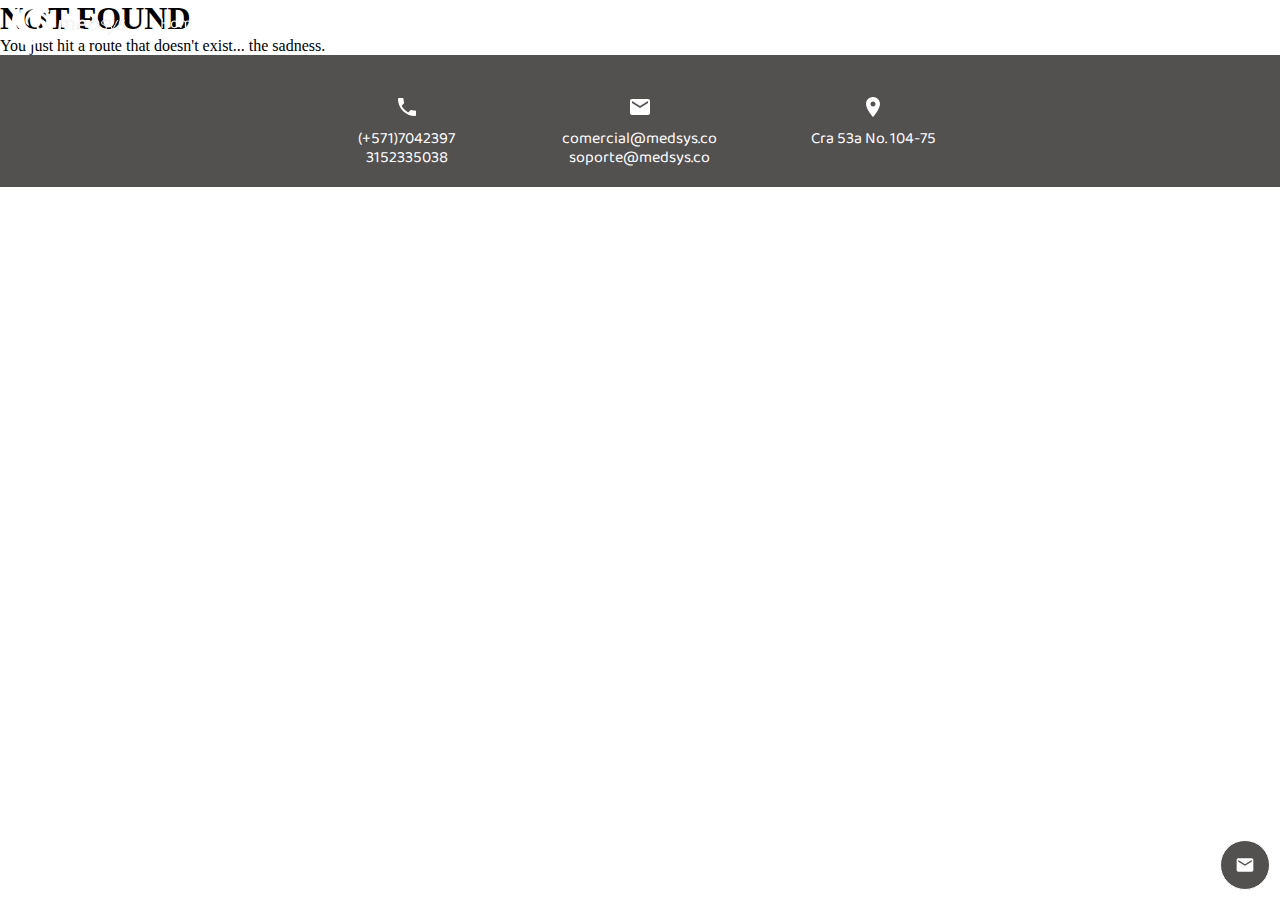
==== 404/index.html @ 279cbe7b "Updates" ====
<!DOCTYPE html><html lang="en"><head><meta charSet="utf-8"/><meta http-equiv="x-ua-compatible" content="ie=edge"/><meta name="viewport" content="width=device-width, initial-scale=1, shrink-to-fit=no"/><style data-href="/styles.c00130d14c21c1d51308.css">@import url(https://fonts.googleapis.com/css2?family=Open+Sans:ital,wght@0,400;0,700;0,800;1,300&display=swap);@import url(https://fonts.googleapis.com/css2?family=Baloo+Paaji+2:wght@400;500;600;700;800&display=swap);@media screen and (max-width:768px){.navigation{top:0;background-color:#29b39e}.navigation,.navigation__menu-mobile{position:fixed;z-index:10}.navigation__menu-btn{border:none;outline:none;margin-top:10px;margin-left:10px;border-radius:50%;padding:8px 9px;background-color:#303030}.navigation__menu-btn:hover{cursor:pointer}.navigation__menu-icon{height:20px;transition:.15s}.navigation__menu--open{transition:all .25s cubic-bezier(.27,1.08,1,1.03);transform:scaleX(1);transform-origin:left}.navigation__menu--close{transition:all .45s cubic-bezier(.27,1.08,1,1.03)}.navigation__menu--close,.navigation__menu-close-by-resize{transform-origin:left;transform:scaleX(0)}.navigation__menu{position:fixed;display:flex;flex-direction:column;align-items:center;width:100%;height:100%;background-color:#303030}.navigation__logo-wrap{display:flex;align-items:center;margin-bottom:50px;margin-top:50px}.navigation__logo{width:60px;margin-right:8px}.navigation__logo-title{height:40px}.navigation__link{display:flex;justify-content:center;width:100%;padding-top:15px;padding-bottom:15px;font-size:20px;font-family:Baloo Paaji\ 2,cursive;text-decoration:none;color:hsla(0,0%,100%,.952941)}.navigation__link:hover{font-size:22px;background-color:#535050}.navigation__link-opened{transition:background-color .25s,font-size .35s,opacity .85s;opacity:1}.navigation__link-closed{transition:opacity 0s;opacity:0}.navigation__link-bracket{display:none}.navigation__other-links{width:100%;display:flex;align-items:flex-end;justify-content:flex-end;flex:1 1}}@media screen and (min-width:768px){.navigation{position:fixed;width:100%;z-index:10}.navigation__green{background-color:#29b39e;border-bottom:1px solid #1b9d8a}.navigation__blue{background-color:#3280ae;border-bottom:1px solid #398cbd}.navigation__menu{display:flex;padding-top:5px;padding-bottom:5px}.navigation__logo-wrap{display:flex;align-items:center;margin-right:20px}.navigation__logo{width:40px;margin-right:6px;margin-left:12px}.navigation__logo-title{height:20px}.navigation__link{margin-left:10px;margin-right:10px;font-size:16px;font-family:Baloo Paaji\ 2,cursive;color:hsla(0,0%,100%,.952941);text-decoration:none}.navigation__link:hover .navigation__link-bracket{opacity:1;margin-right:10px;margin-left:10px}.navigation__link-bracket{opacity:0;font-size:20px;transition:.25s}.navigation__menu-mobile{display:none}.navigation__other-links{display:flex;align-items:center;justify-content:flex-end;flex:1 1}}.footer{align-items:center;justify-content:center;background-color:#535050;padding-top:30px}.footer,.footer__container{display:flex;padding-bottom:10px}.footer__container{padding-top:10px;width:100%;max-width:700px}@media (max-width:668px){.footer__container{flex-direction:column;align-items:center;justify-content:center}}@media (max-width:668px){.footer__description{text-align:left}}@media (min-width:667px){.footer__description{text-align:center}}.footer__item{font-family:Baloo Paaji\ 2,cursive;line-height:19px;color:#fff}@media (max-width:668px){.footer__item{display:flex;width:100%;margin-bottom:20px}}@media (min-width:667px){.footer__item{flex:1 1}}.footer__icon-wrap{text-align:center}@media (max-width:668px){.footer__icon-wrap{text-align:center;width:90px}}@media (min-width:667px){.footer__icon-wrap{margin-bottom:5px}}.footer__icon{-webkit-filter:invert(100%) sepia(0) saturate(7285%) hue-rotate(282deg) brightness(116%) contrast(100%);filter:invert(100%) sepia(0) saturate(7285%) hue-rotate(282deg) brightness(116%) contrast(100%)}.contactus-btn{position:absolute;top:0}.contactus-btn,.contactus-btn__btn{display:flex;flex-direction:column;justify-content:center;align-items:center}.contactus-btn__btn{position:fixed;right:0;bottom:0;border-radius:40px;border:1px solid #fff;background-color:#535050;margin-right:10px;margin-bottom:10px;z-index:5}@media (max-width:667px){.contactus-btn__btn{padding:18px}}@media (min-width:668px){.contactus-btn__btn{padding:14px}}.contactus-btn__btn:hover{background-color:#29b39e;cursor:pointer}@media (max-width:667px){.contactus-btn__icon{height:24px}}@media (min-width:668px){.contactus-btn__icon{height:20px}}.contactus-dialog{position:fixed;display:flex;flex-direction:column;justify-content:center;align-items:center;z-index:10;height:100vh;width:100vw;top:0;left:0}.contactus-dialog__wrap{postion:absolute;background-color:#fff;border-radius:8px;z-index:12;box-shadow:0 0 3px 1px #29b39e}@media (max-width:667px){.contactus-dialog__wrap{width:90%}}@media (min-width:668px){.contactus-dialog__wrap{width:400px;height:535px}}.contactus-dialog__close-wrap{width:100%;display:flex;justify-content:flex-end;align-items:center;padding-top:5px}.contactus-dialog__hide{display:none}.contactus-dialog__background{position:absolute;height:100%;width:100%;background-color:rgba(0,0,0,.76);z-index:11}.contactus-dialog__close-btn{margin:0 5px 0 0;border:0;color:#29b39e;font-family:Baloo Paaji\ 2,cursive;font-weight:700;border-radius:50%;height:30px;width:30px;font-size:17px;background-color:#fff}.contactus-dialog__close-btn:hover{cursor:pointer;font-size:19px}.contactus{display:flex;flex-direction:column;justify-content:center;align-items:center;height:100%;width:100%}.contactus__hide{display:none}.contactus__wrap{width:100%;padding-top:10px}.contactus__input-wrap{width:85%}.contactus__btn-wrap{background-color:#29b39e;border-bottom-left-radius:9px;border-bottom-right-radius:9px;border-top-right-radius:30px;padding-bottom:25px;padding-top:25px;margin-top:30px}.contactus__btn-wrap,.contactus__form{display:flex;flex-direction:column;justify-content:center;align-items:center;width:100%}.contactus__loading{width:100%;height:100%}.contactus__loading-img{margin-top:-95px}.contactus__loading-wrap{height:100%;width:100%}.contactus__loading-wrap,.contactus__success-wrap{display:flex;flex-direction:column;justify-content:center;align-items:center}.contactus__success-content{width:70%;text-align:center}.contactus__success-title{font-size:28px;font-family:Baloo Paaji\ 2,cursive;line-height:24px;color:#29b39e;margin-bottom:30px;margin-top:-70px}.contactus__success-description{font-size:18px;font-family:Baloo Paaji\ 2,cursive;line-height:18px;color:#29b39e}.contactus__label{display:flex;flex-direction:column;font-family:Baloo Paaji\ 2,cursive;color:#29b39e;font-size:15px;width:100%}.contactus__input{margin-top:-5px;margin-bottom:10px;width:88%;height:15px;padding:10px 5px}.contactus__textarea{width:93%;border-radius:2px;border:1px solid #ccc;padding:2px 10px;height:60px;font-family:Baloo Paaji\ 2,cursive;font-size:12px}.contactus__title{font-family:Baloo Paaji\ 2,cursive;text-align:center;color:#29b39e;font-size:28px;margin-bottom:20px}.contactus__phone{display:none}.contactus__btn{display:flex;position:relative;justify-content:center;align-items:center;width:170px;height:40px;font-family:Baloo Paaji\ 2,cursive;font-size:17px;text-decoration:none;background-color:#fff;color:#29b39e;border:0;border-radius:5px}.contactus__btn:hover{cursor:pointer;color:#fff}.contactus__btn:hover>.contactus__btn-wave{width:100%}.contactus__btn-wave{position:absolute;height:100%;width:0;transition:.2s;left:0;z-index:1;background-color:#535050;border-radius:5px}.contactus__btn-txt{z-index:2}.contactus__error-msg{font-family:Baloo Paaji\ 2,cursive;color:#f74141;margin-top:-10px}@keyframes wave{0%{background-position:0}to{background-position:1800000px}}@keyframes borderAnimation{0%{transform:translate(-85px,40px)}40%{transform:translate(70px,40px)}50%{transform:translate(70px,90px)}90%{transform:translate(-85px,90px)}to{transform:translate(-85px,40px)}}.header{width:100%;height:90%;min-height:660px;max-height:980px}.header__wrap{height:94%;background-color:#29b39e}.header__logo-wrap,.header__wrap{display:flex;flex-direction:column;justify-content:center;align-items:center}.header__logo-wrap{height:100%;padding-bottom:80px}.header__logo-txt{margin-top:10px;height:40px;width:135px}.header__logo{margin-bottom:10px}@media (max-width:668px){.header__logo{height:110px;width:110px}}@media (min-width:667px){.header__logo{height:145px;width:145px}}.header__logo_subtitle{margin-top:15px;font-family:Baloo Paaji\ 2,cursive;color:#fff;line-height:23px;text-align:center}@media (max-width:668px){.header__logo_subtitle{font-size:17px}}@media (min-width:667px){.header__logo_subtitle{font-size:20px}}.header__ourclients-wrap{display:flex;justify-content:center;align-items:center;margin-bottom:80px;margin-left:200px;margin-right:200px;width:100%}.header__wave{position:relative;background-repeat:repeat-x;height:60px;margin-top:-2px}.header__main-wave{z-index:1;background-image:url([data-uri]);animation:wave 25000s linear infinite}.header__second-wave{margin-top:-60px;opacity:.5;background-image:url([data-uri]);animation:wave 15000s linear infinite}.header__third-wave{margin-top:-60px;opacity:.35;background-image:url([data-uri]);animation:wave 9000s linear infinite}.header__fourth-wave{margin-top:-60px;opacity:.25;background-image:url([data-uri]);animation:wave 6000s linear infinite}.header__contactus-btn-wrap{display:flex;position:relative;justify-content:center;align-items:center}.header__cotactus-btn{position:absolute;top:40px;padding:10px 30px;border-radius:15px;outline:none;border:2px solid #cdf0ea;font-family:Baloo Paaji\ 2,cursive;color:#fff;transition:.1s ease-in-out;background-color:transparent;box-shadow:0 5px 0 0 #2c9484}.header__cotactus-btn:hover+.header__contactus-btn-gap{animation:borderAnimation 1.75s linear infinite}.header__cotactus-btn:hover{top:45px;box-shadow:0 0 0 0 #2c9484;cursor:pointer}@media (max-width:668px){.header__cotactus-btn{width:190px;font-size:16px}}@media (min-width:667px){.header__cotactus-btn{width:200px;font-size:18px}}.header__contactus-btn-gap{position:absolute;top:0;width:15px;height:15px}.products{display:flex;justify-content:center;flex-direction:column;align-items:center}@media (max-width:668px){.products{padding-top:150px;padding-bottom:90px}}@media (min-width:667px){.products{padding-top:180px;padding-bottom:110px}}.products__items{width:100%;display:flex;align-items:center;justify-content:center}@media (max-width:668px){.products__items{flex-direction:column}}.products__item{display:flex;flex-direction:column;justify-content:center;align-items:center;width:100%;max-width:320px;max-height:600px;box-shadow:0 0 5px 0 rgba(0,0,0,.25);margin-bottom:90px;border-radius:20px;padding-bottom:40px}@media (min-width:667px){.products__item{margin-right:40px;margin-left:40px}}.products__medsys{color:#fff;background-color:#29b39e}.products__medisign{color:#fff;background-color:#23aec8}.products__logo-wrap{display:flex;justify-content:center;align-items:center;height:250px;width:100%;border-top-left-radius:20px;border-top-right-radius:20px;background-color:#fff}.products__logo{max-width:250px;max-height:180px}.products__description{font-family:Open Sans,sans-serif;font-size:18px;text-align:center}.products__description-wrap{height:160px;width:260px;flex-direction:column;border-top-right-radius:40px;border-bottom-right-radius:20px;border-bottom-left-radius:20px}.products__btn,.products__description-wrap{display:flex;justify-content:center;align-items:center}.products__btn{position:relative;width:170px;height:40px;font-family:Baloo Paaji\ 2,cursive;font-size:17px;text-decoration:none;background-color:#fff;color:#29b39e;border:0;border-radius:5px}.products__btn:hover{cursor:pointer;color:#fff}.products__btn:hover>.products__btn-wave{width:100%}.products__btn-wave{position:absolute;height:100%;width:0;transition:.2s;left:0;z-index:1;background-color:#535050;border-radius:5px}.products__btn-txt{z-index:2}@keyframes slider{0%{background-position:0}to{background-position:40000px}}.ourclients{display:flex;align-items:flex-start;justify-content:center;width:100%;height:66px;background-color:#29b39e;margin-rigth:180px;padding-top:20px;padding-bottom:20px}.ourclients__title{color:#fff;font-family:Baloo Paaji\ 2,cursive;font-size:18px;margin-left:20px;width:100px;line-height:20px;height:100%;padding-right:10px;margin-right:10px;border-right:1px solid #fff}.ourclients__clients{height:70px;width:90%;margin-right:40px;max-width:900px;animation:slider 2200s linear infinite;background-image:url(/static/clients-725e2acfde65e1290de9105490d2165d.png)}.aboutus{display:flex;justify-content:center;align-items:center;background-color:#29b39e;padding-bottom:150px}@media (max-width:668px){.aboutus{padding-top:50px}}@media (min-width:667px){.aboutus{padding-top:120px}}.aboutus__content-wrap{color:#29b39e;background-color:#fff;border-radius:6px;width:70%;max-width:520px;padding:38px;font-family:Baloo Paaji\ 2,cursive}.aboutus__title{font-size:34px;text-align:center;margin-bottom:15px;border-bottom:1px solid #29b39e}.aboutus__description{line-height:17px;text-align:justify;margin-bottom:20px}.aboutus__flag{height:30px;margin-right:5px}.headerMedisign{position:relative;height:100%;width:100%;background-size:cover;background-image:url(/static/MedisignCut-fdfe2bf771350fa6ce298360b053d25e.gif)}.headerMedisign__wrap{width:100%;height:100%;background-color:rgba(41,127,179,.95);display:flex;flex-direction:column;justify-content:center;align-items:center;z-index:2}@media (min-width:668px){.headerMedisign__wrap{top:13px}}.headerMedisign__logo{margin-bottom:10px}@media (max-width:668px){.headerMedisign__logo{margin-top:-140px;height:115px}}@media (min-width:667px){.headerMedisign__logo{margin-top:-80px;height:135px}}.headerMedisign__subtitle{color:#fff;font-family:Baloo Paaji\ 2,cursive;font-size:21px;font-weight:200;text-align:center;line-height:20px;width:300px}.headerMedisign__video-wrap{width:100%;height:100%;background-color:rgba(35,174,200,.96)}@media (min-aspect-ratio:16/9){.headerMedisign__video{width:100%}}@media (max-aspect-ratio:16/9){.headerMedisign__video{width:auto;height:100%}}@media (max-width:767px){.headerMedisign__video{display:none}}.headerMedisign__btn-wrap{display:flex;flex-direction:column;justify-content:center;align-items:center;position:relative;width:100%;margin-top:40px}.headerMedisign__background-video{position:absolute;height:100%;width:100%;z-index:1}@media (min-width:668px){.headerMedisign__background-video{top:13px}}.headerMedisign__hidden{display:none}.headerMedisign__btn{position:absolute;top:40px;padding:10px 30px;border-radius:15px;outline:none;border:2px solid #cdf0ea;font-family:Baloo Paaji\ 2,cursive;color:rgba(35,174,200,.921569);transition:.1s ease-in-out;background-color:#fff;box-shadow:0 5px 0 0 #cdf0ea}.headerMedisign__btn:hover+.header__contactus-btn-gap{animation:borderAnimation 1.75s linear infinite}.headerMedisign__btn:hover{top:45px;box-shadow:0 0 0 0 #2c9484;cursor:pointer}@media (max-width:668px){.headerMedisign__btn{width:190px;font-size:16px}}@media (min-width:667px){.headerMedisign__btn{width:200px;font-size:18px}}.headerMedisign__bottom-header{position:absolute;bottom:0;background-image:url([data-uri]);background-size:100% 100%;width:100%;height:110px}.headermedsys{color:#fff;background:url(/static/header-2830e1f7dbc0ed1e9d418c1f0d50c6f2.jpg);background-size:cover}.headermedsys,.headermedsys__wrap{display:flex;align-items:center;justify-content:center;height:100%;width:100%}.headermedsys__wrap{background-color:rgba(41,179,158,.69);flex-direction:column}@media (max-width:668px){.headermedsys__wrap{padding-bottom:100px}}.headermedsys__logo-txt{margin-top:10px;height:60px;width:185px}.headermedsys__logo{margin-bottom:10px}@media (max-width:668px){.headermedsys__logo{height:110px;width:110px}}@media (min-width:667px){.headermedsys__logo{height:145px;width:145px}}.headermedsys__description{font-family:Baloo Paaji\ 2,cursive;width:80%;max-width:400px;margin-top:20px;text-align:center;padding-top:10px}@media (max-width:667px){.headermedsys__description{font-size:20px;line-height:20px}}@media (min-width:668px){.headermedsys__description{font-size:20px;line-height:24px}}body{margin:0;height:100vh;width:100vw}a,h1,h2,h3,h4,h5,p{margin:0;padding:0}.layout,main{height:100vh;width:100vw}.display-none{display:none}.productDescription{display:flex;justify-content:center;align-items:center;font-family:Baloo Paaji\ 2,cursive}.productDescription__wrap{display:flex;width:100%}@media (max-width:850px){.productDescription__wrap{flex-direction:column}}.productDescription__wrap--reverse{flex-direction:row-reverse}.productDescription__title{line-height:33px}@media (max-width:850px){.productDescription__title{margin-bottom:40px;text-align:center;padding-left:30px;padding-right:30px;font-size:30px;max-width:400px}}@media (min-width:851px){.productDescription__title{font-size:35px;margin-bottom:30px}}.productDescription__description{line-height:20px;text-align:justify}@media (max-width:667px){.productDescription__description{max-width:80%}}@media (min-width:668px){.productDescription__description{width:100%}}.productDescription__items{display:flex;flex-wrap:wrap;list-style-type:none;margin:0;padding:0}@media (max-width:850px){.productDescription__items{padding-left:40px;padding-right:40px}}@media (min-width:851px){.productDescription__items{flex-direction:column;border-left:1px solid #fff}}.productDescription__item{margin-bottom:30px;text-align:justify}@media (max-width:850px){.productDescription__item{width:100%;max-height:320px}}@media (min-width:851px){.productDescription__item{padding-left:15px}}.productDescription__content{display:flex;height:100%;color:#fff}@media (max-width:850px){.productDescription__content{flex-wrap:wrap;padding-top:105px;padding-bottom:80px}}@media (min-width:851px){.productDescription__content{width:50%;min-height:390px;padding-top:95px;padding-bottom:95px}}.productDescription__content--blue{background-color:#68b0ab}.productDescription__content--green{background-color:#84b39d}.productDescription__content--greenlight{background-color:#8cae78}.productDescription__content--yellow{background-color:#faf3dd}.productDescription__content--pink{background-color:#c14f8a}.productDescription__content--purple{background-color:#b0689f}@media (min-width:668px){.productDescription__content--regular{justify-content:center}}.productDescription__content-reverse{justify-content:flex-start}@media (max-width:850px){.productDescription__content-wrap{display:flex;flex-direction:column;justify-content:center;align-items:center}}@media (min-width:851px){.productDescription__content-wrap{display:flex;flex-direction:column;width:90%;margin-left:60px;margin-right:50px;max-width:380px}}.productDescription__item-title{font-size:19px;line-height:20px;margin-bottom:10px}@media (max-width:850px){.productDescription__item-title{text-align:left}}.productDescription__item-description{line-height:20px}@media (max-width:667px){.productDescription__list{display:flex;flex-direction:column;justify-content:center;align-items:center}}.productDescription__list-description{line-height:20px}@media (max-width:667px){.productDescription__list-description{width:80%}}.productDescription__img-wrap{display:flex;align-items:center;justify-content:center;border-top:1px solid #d3d3d3}@media (max-width:850px){.productDescription__img-wrap{display:none;width:100%}}@media (min-width:851px){.productDescription__img-wrap{width:75%}}@media (max-width:850px){.productDescription__img{width:100%}}@media (min-width:851px){.productDescription__img{width:90%;max-width:900px}}</style><meta name="generator" content="Gatsby 2.20.12"/><title data-react-helmet="true">404: Not found | Medsys</title><meta data-react-helmet="true" name="description" content="Desarrollo de Software Médico para agendar, firmar, administrar y
     gestionar de citas médicas."/><meta data-react-helmet="true" property="og:title" content="404: Not found"/><meta data-react-helmet="true" property="og:description" content="Desarrollo de Software Médico para agendar, firmar, administrar y
     gestionar de citas médicas."/><meta data-react-helmet="true" property="og:type" content="website"/><meta data-react-helmet="true" name="twitter:card" content="summary"/><meta data-react-helmet="true" name="twitter:creator" content="@kaamayao"/><meta data-react-helmet="true" name="twitter:title" content="404: Not found"/><meta data-react-helmet="true" name="twitter:description" content="Desarrollo de Software Médico para agendar, firmar, administrar y
     gestionar de citas médicas."/><link rel="icon" href="/icons/icon-48x48.png?v=edf3d310d67f8284a562bc3a58c3e761"/><link rel="manifest" href="/manifest.webmanifest"/><meta name="theme-color" content="#663399"/><link rel="apple-touch-icon" sizes="48x48" href="/icons/icon-48x48.png?v=edf3d310d67f8284a562bc3a58c3e761"/><link rel="apple-touch-icon" sizes="72x72" href="/icons/icon-72x72.png?v=edf3d310d67f8284a562bc3a58c3e761"/><link rel="apple-touch-icon" sizes="96x96" href="/icons/icon-96x96.png?v=edf3d310d67f8284a562bc3a58c3e761"/><link rel="apple-touch-icon" sizes="144x144" href="/icons/icon-144x144.png?v=edf3d310d67f8284a562bc3a58c3e761"/><link rel="apple-touch-icon" sizes="192x192" href="/icons/icon-192x192.png?v=edf3d310d67f8284a562bc3a58c3e761"/><link rel="apple-touch-icon" sizes="256x256" href="/icons/icon-256x256.png?v=edf3d310d67f8284a562bc3a58c3e761"/><link rel="apple-touch-icon" sizes="384x384" href="/icons/icon-384x384.png?v=edf3d310d67f8284a562bc3a58c3e761"/><link rel="apple-touch-icon" sizes="512x512" href="/icons/icon-512x512.png?v=edf3d310d67f8284a562bc3a58c3e761"/><link as="script" rel="preload" href="/webpack-runtime-f2acc543bde570fecf24.js"/><link as="script" rel="preload" href="/framework-f0b1095636d7eea85476.js"/><link as="script" rel="preload" href="/app-71b5384bb050dce232f3.js"/><link as="script" rel="preload" href="/styles-48fa8a050a65bb8447bd.js"/><link as="script" rel="preload" href="/commons-66794675a6b7dfc779fc.js"/><link as="script" rel="preload" href="/component---src-pages-404-js-76b62b8f64cdafa18722.js"/><link as="fetch" rel="preload" href="/page-data/404/page-data.json" crossorigin="anonymous"/><link as="fetch" rel="preload" href="/page-data/app-data.json" crossorigin="anonymous"/></head><body><div id="___gatsby"><div style="outline:none" tabindex="-1" id="gatsby-focus-wrapper"><article class="layout"><nav class="navigation"><div class="navigation__menu-mobile"><button class="navigation__menu-btn"><img class="navigation__menu-icon" alt="botón para cerrar y abrir el menú" src="[data-uri]"/></button></div><div class="navigation__menu navigation__menu--open"><a class="navigation__logo-wrap navigation__link-opened" href="/"><img alt="Logo" class="navigation__logo" src="[data-uri]"/><img alt="Medsys" class="navigation__logo-title" src="/static/logo-title-white-2280163c26933dda1ac6c548801de27c.png"/></a><a class="navigation__link navigation__link-opened" href="/"><span class="navigation__link-bracket">[</span>Home<span class="navigation__link-bracket">]</span></a><a class="navigation__link navigation__link-opened" href="/medsys/"><span class="navigation__link-bracket">[</span>Medsys<span class="navigation__link-bracket">]</span></a><a class="navigation__link navigation__link-opened" href="/medisign/"><span class="navigation__link-bracket">[</span>Medisign<span class="navigation__link-bracket">]</span></a><div class="navigation__other-links"><a class="navigation__link navigation__link-opened" href="https://web.medsys.co:3443/medisign/login?state=0"><span class="navigation__link-bracket">[</span>Login to Medisign<span class="navigation__link-bracket">]</span> </a></div></div></nav><h1>NOT FOUND</h1><p>You just hit a route that doesn&#x27;t exist... the sadness.</p><article class="footer"><div class="footer__container"><div class="footer__item"><div class="footer__icon-wrap"><img class="footer__icon" src="[data-uri]" alt=""/></div><div class="footer__description"><p class="footer__info">(+571)7042397</p><p class="footer__info">3152335038</p></div></div><div class="footer__item"><div class="footer__icon-wrap"><img class="footer__icon" src="[data-uri]" alt=""/></div><div class="footer__description"><p class="footer__info">comercial@medsys.co</p><p class="footer__info">soporte@medsys.co</p></div></div><div class="footer__item"><div class="footer__icon-wrap"><img class="footer__icon" src="[data-uri]" alt=""/></div><div class="footer__description"><p class="footer__info">Cra 53a No. 104-75</p></div></div></div></article><article class="contactus-btn"><article class="contactus-dialog__hide"><div class="contactus-dialog__wrap"><div class="contactus-dialog__close-wrap"><button class="contactus-dialog__close-btn">X</button></div><div class="contactus"><div class="contactus__hide"><div class="contactus__success-wrap"><div class="contactus__success-content"><h1 class="contactus__success-title">¡Gracias por contactarnos!</h1><p class="contactus__success-description">Nos comunicaremos lo más pronto posible con usted.</p></div></div></div><div class="contactus__hide"><div class="contactus__loading-wrap"><img class="contactus__loading-img" src="/static/loading-2af01058efadc6df08d8812d39398b39.gif" alt=""/></div></div><div class="contactus__wrap"><h3 class="contactus__title">CONTÁCTANOS</h3><form class="contactus__form"><div class="contactus__input-wrap"><label class="contactus__label">Nombre<input type="text" class="contactus__input" name="name" value="" required=""/></label><p class="contactus__hide"></p><label class="contactus__label">Email<input type="email" class="contactus__input" name="email" value="" required=""/></label><p class="contactus__hide"></p><label class="contactus__label">Teléfono<input type="text" class="contactus__input" name="phone" value="" required=""/></label><p class="contactus__hide"></p><label class="contactus__label">Mensaje<textarea class="contactus__textarea" name="message"></textarea></label><input class="contactus__phone" value="Deja este espacio en blanco"/><input value="Deja este espacio en blanco" style="display:none"/></div></form><div class="contactus__btn-wrap"><button class="contactus__btn"><span class="contactus__btn-wave"></span><span class="contactus__btn-txt">Enviar</span></button></div></div></div></div><div class="contactus-dialog__background"></div></article><button class="contactus-btn__btn"><img class="contactus-btn__icon" src="[data-uri]" alt=""/></button></article></article></div><div id="gatsby-announcer" style="position:absolute;top:0;width:1px;height:1px;padding:0;overflow:hidden;clip:rect(0, 0, 0, 0);white-space:nowrap;border:0" aria-live="assertive" aria-atomic="true"></div></div><script id="gatsby-script-loader">/*<![CDATA[*/window.pagePath="/404/";/*]]>*/</script><script id="gatsby-chunk-mapping">/*<![CDATA[*/window.___chunkMapping={"app":["/app-71b5384bb050dce232f3.js"],"component---src-pages-404-js":["/component---src-pages-404-js-76b62b8f64cdafa18722.js"],"component---src-pages-index-js":["/component---src-pages-index-js-f880ca7b52010a571cb2.js"],"component---src-pages-medisign-js":["/component---src-pages-medisign-js-c715db80de914a8b949b.js"],"component---src-pages-medsys-js":["/component---src-pages-medsys-js-240f5b6363b881a150c0.js"]};/*]]>*/</script><script src="/component---src-pages-404-js-76b62b8f64cdafa18722.js" async=""></script><script src="/commons-66794675a6b7dfc779fc.js" async=""></script><script src="/styles-48fa8a050a65bb8447bd.js" async=""></script><script src="/app-71b5384bb050dce232f3.js" async=""></script><script src="/framework-f0b1095636d7eea85476.js" async=""></script><script src="/webpack-runtime-f2acc543bde570fecf24.js" async=""></script></body></html>
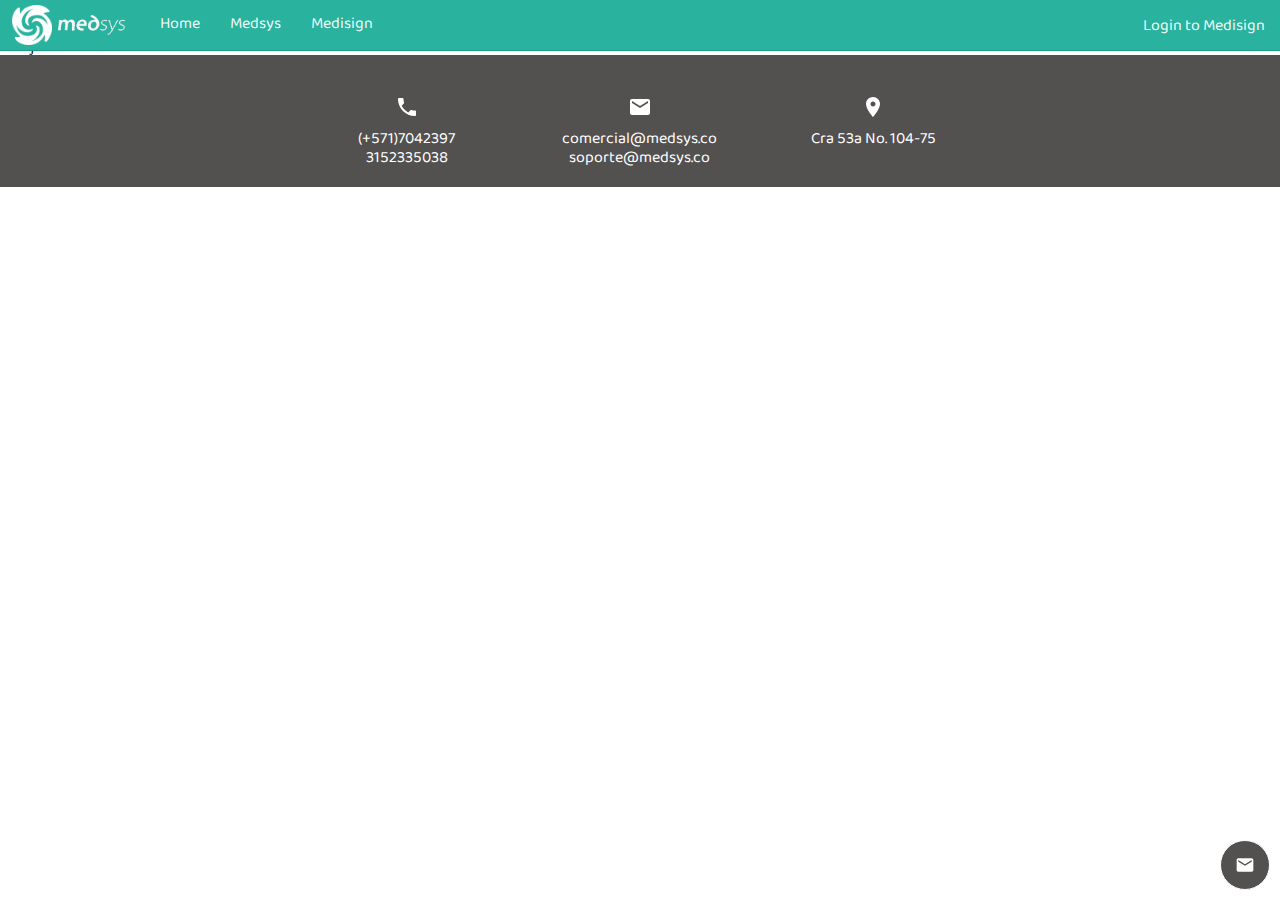
==== commit e96495cc: "Updates" ====
--- a/404/index.html
+++ b/404/index.html
@@ -1,4 +1,4 @@
 <!DOCTYPE html><html lang="en"><head><meta charSet="utf-8"/><meta http-equiv="x-ua-compatible" content="ie=edge"/><meta name="viewport" content="width=device-width, initial-scale=1, shrink-to-fit=no"/><style data-href="/styles.c00130d14c21c1d51308.css">@import url(https://fonts.googleapis.com/css2?family=Open+Sans:ital,wght@0,400;0,700;0,800;1,300&display=swap);@import url(https://fonts.googleapis.com/css2?family=Baloo+Paaji+2:wght@400;500;600;700;800&display=swap);@media screen and (max-width:768px){.navigation{top:0;background-color:#29b39e}.navigation,.navigation__menu-mobile{position:fixed;z-index:10}.navigation__menu-btn{border:none;outline:none;margin-top:10px;margin-left:10px;border-radius:50%;padding:8px 9px;background-color:#303030}.navigation__menu-btn:hover{cursor:pointer}.navigation__menu-icon{height:20px;transition:.15s}.navigation__menu--open{transition:all .25s cubic-bezier(.27,1.08,1,1.03);transform:scaleX(1);transform-origin:left}.navigation__menu--close{transition:all .45s cubic-bezier(.27,1.08,1,1.03)}.navigation__menu--close,.navigation__menu-close-by-resize{transform-origin:left;transform:scaleX(0)}.navigation__menu{position:fixed;display:flex;flex-direction:column;align-items:center;width:100%;height:100%;background-color:#303030}.navigation__logo-wrap{display:flex;align-items:center;margin-bottom:50px;margin-top:50px}.navigation__logo{width:60px;margin-right:8px}.navigation__logo-title{height:40px}.navigation__link{display:flex;justify-content:center;width:100%;padding-top:15px;padding-bottom:15px;font-size:20px;font-family:Baloo Paaji\ 2,cursive;text-decoration:none;color:hsla(0,0%,100%,.952941)}.navigation__link:hover{font-size:22px;background-color:#535050}.navigation__link-opened{transition:background-color .25s,font-size .35s,opacity .85s;opacity:1}.navigation__link-closed{transition:opacity 0s;opacity:0}.navigation__link-bracket{display:none}.navigation__other-links{width:100%;display:flex;align-items:flex-end;justify-content:flex-end;flex:1 1}}@media screen and (min-width:768px){.navigation{position:fixed;width:100%;z-index:10}.navigation__green{background-color:#29b39e;border-bottom:1px solid #1b9d8a}.navigation__blue{background-color:#3280ae;border-bottom:1px solid #398cbd}.navigation__menu{display:flex;padding-top:5px;padding-bottom:5px}.navigation__logo-wrap{display:flex;align-items:center;margin-right:20px}.navigation__logo{width:40px;margin-right:6px;margin-left:12px}.navigation__logo-title{height:20px}.navigation__link{margin-left:10px;margin-right:10px;font-size:16px;font-family:Baloo Paaji\ 2,cursive;color:hsla(0,0%,100%,.952941);text-decoration:none}.navigation__link:hover .navigation__link-bracket{opacity:1;margin-right:10px;margin-left:10px}.navigation__link-bracket{opacity:0;font-size:20px;transition:.25s}.navigation__menu-mobile{display:none}.navigation__other-links{display:flex;align-items:center;justify-content:flex-end;flex:1 1}}.footer{align-items:center;justify-content:center;background-color:#535050;padding-top:30px}.footer,.footer__container{display:flex;padding-bottom:10px}.footer__container{padding-top:10px;width:100%;max-width:700px}@media (max-width:668px){.footer__container{flex-direction:column;align-items:center;justify-content:center}}@media (max-width:668px){.footer__description{text-align:left}}@media (min-width:667px){.footer__description{text-align:center}}.footer__item{font-family:Baloo Paaji\ 2,cursive;line-height:19px;color:#fff}@media (max-width:668px){.footer__item{display:flex;width:100%;margin-bottom:20px}}@media (min-width:667px){.footer__item{flex:1 1}}.footer__icon-wrap{text-align:center}@media (max-width:668px){.footer__icon-wrap{text-align:center;width:90px}}@media (min-width:667px){.footer__icon-wrap{margin-bottom:5px}}.footer__icon{-webkit-filter:invert(100%) sepia(0) saturate(7285%) hue-rotate(282deg) brightness(116%) contrast(100%);filter:invert(100%) sepia(0) saturate(7285%) hue-rotate(282deg) brightness(116%) contrast(100%)}.contactus-btn{position:absolute;top:0}.contactus-btn,.contactus-btn__btn{display:flex;flex-direction:column;justify-content:center;align-items:center}.contactus-btn__btn{position:fixed;right:0;bottom:0;border-radius:40px;border:1px solid #fff;background-color:#535050;margin-right:10px;margin-bottom:10px;z-index:5}@media (max-width:667px){.contactus-btn__btn{padding:18px}}@media (min-width:668px){.contactus-btn__btn{padding:14px}}.contactus-btn__btn:hover{background-color:#29b39e;cursor:pointer}@media (max-width:667px){.contactus-btn__icon{height:24px}}@media (min-width:668px){.contactus-btn__icon{height:20px}}.contactus-dialog{position:fixed;display:flex;flex-direction:column;justify-content:center;align-items:center;z-index:10;height:100vh;width:100vw;top:0;left:0}.contactus-dialog__wrap{postion:absolute;background-color:#fff;border-radius:8px;z-index:12;box-shadow:0 0 3px 1px #29b39e}@media (max-width:667px){.contactus-dialog__wrap{width:90%}}@media (min-width:668px){.contactus-dialog__wrap{width:400px;height:535px}}.contactus-dialog__close-wrap{width:100%;display:flex;justify-content:flex-end;align-items:center;padding-top:5px}.contactus-dialog__hide{display:none}.contactus-dialog__background{position:absolute;height:100%;width:100%;background-color:rgba(0,0,0,.76);z-index:11}.contactus-dialog__close-btn{margin:0 5px 0 0;border:0;color:#29b39e;font-family:Baloo Paaji\ 2,cursive;font-weight:700;border-radius:50%;height:30px;width:30px;font-size:17px;background-color:#fff}.contactus-dialog__close-btn:hover{cursor:pointer;font-size:19px}.contactus{display:flex;flex-direction:column;justify-content:center;align-items:center;height:100%;width:100%}.contactus__hide{display:none}.contactus__wrap{width:100%;padding-top:10px}.contactus__input-wrap{width:85%}.contactus__btn-wrap{background-color:#29b39e;border-bottom-left-radius:9px;border-bottom-right-radius:9px;border-top-right-radius:30px;padding-bottom:25px;padding-top:25px;margin-top:30px}.contactus__btn-wrap,.contactus__form{display:flex;flex-direction:column;justify-content:center;align-items:center;width:100%}.contactus__loading{width:100%;height:100%}.contactus__loading-img{margin-top:-95px}.contactus__loading-wrap{height:100%;width:100%}.contactus__loading-wrap,.contactus__success-wrap{display:flex;flex-direction:column;justify-content:center;align-items:center}.contactus__success-content{width:70%;text-align:center}.contactus__success-title{font-size:28px;font-family:Baloo Paaji\ 2,cursive;line-height:24px;color:#29b39e;margin-bottom:30px;margin-top:-70px}.contactus__success-description{font-size:18px;font-family:Baloo Paaji\ 2,cursive;line-height:18px;color:#29b39e}.contactus__label{display:flex;flex-direction:column;font-family:Baloo Paaji\ 2,cursive;color:#29b39e;font-size:15px;width:100%}.contactus__input{margin-top:-5px;margin-bottom:10px;width:88%;height:15px;padding:10px 5px}.contactus__textarea{width:93%;border-radius:2px;border:1px solid #ccc;padding:2px 10px;height:60px;font-family:Baloo Paaji\ 2,cursive;font-size:12px}.contactus__title{font-family:Baloo Paaji\ 2,cursive;text-align:center;color:#29b39e;font-size:28px;margin-bottom:20px}.contactus__phone{display:none}.contactus__btn{display:flex;position:relative;justify-content:center;align-items:center;width:170px;height:40px;font-family:Baloo Paaji\ 2,cursive;font-size:17px;text-decoration:none;background-color:#fff;color:#29b39e;border:0;border-radius:5px}.contactus__btn:hover{cursor:pointer;color:#fff}.contactus__btn:hover>.contactus__btn-wave{width:100%}.contactus__btn-wave{position:absolute;height:100%;width:0;transition:.2s;left:0;z-index:1;background-color:#535050;border-radius:5px}.contactus__btn-txt{z-index:2}.contactus__error-msg{font-family:Baloo Paaji\ 2,cursive;color:#f74141;margin-top:-10px}@keyframes wave{0%{background-position:0}to{background-position:1800000px}}@keyframes borderAnimation{0%{transform:translate(-85px,40px)}40%{transform:translate(70px,40px)}50%{transform:translate(70px,90px)}90%{transform:translate(-85px,90px)}to{transform:translate(-85px,40px)}}.header{width:100%;height:90%;min-height:660px;max-height:980px}.header__wrap{height:94%;background-color:#29b39e}.header__logo-wrap,.header__wrap{display:flex;flex-direction:column;justify-content:center;align-items:center}.header__logo-wrap{height:100%;padding-bottom:80px}.header__logo-txt{margin-top:10px;height:40px;width:135px}.header__logo{margin-bottom:10px}@media (max-width:668px){.header__logo{height:110px;width:110px}}@media (min-width:667px){.header__logo{height:145px;width:145px}}.header__logo_subtitle{margin-top:15px;font-family:Baloo Paaji\ 2,cursive;color:#fff;line-height:23px;text-align:center}@media (max-width:668px){.header__logo_subtitle{font-size:17px}}@media (min-width:667px){.header__logo_subtitle{font-size:20px}}.header__ourclients-wrap{display:flex;justify-content:center;align-items:center;margin-bottom:80px;margin-left:200px;margin-right:200px;width:100%}.header__wave{position:relative;background-repeat:repeat-x;height:60px;margin-top:-2px}.header__main-wave{z-index:1;background-image:url([data-uri]);animation:wave 25000s linear infinite}.header__second-wave{margin-top:-60px;opacity:.5;background-image:url([data-uri]);animation:wave 15000s linear infinite}.header__third-wave{margin-top:-60px;opacity:.35;background-image:url([data-uri]);animation:wave 9000s linear infinite}.header__fourth-wave{margin-top:-60px;opacity:.25;background-image:url([data-uri]);animation:wave 6000s linear infinite}.header__contactus-btn-wrap{display:flex;position:relative;justify-content:center;align-items:center}.header__cotactus-btn{position:absolute;top:40px;padding:10px 30px;border-radius:15px;outline:none;border:2px solid #cdf0ea;font-family:Baloo Paaji\ 2,cursive;color:#fff;transition:.1s ease-in-out;background-color:transparent;box-shadow:0 5px 0 0 #2c9484}.header__cotactus-btn:hover+.header__contactus-btn-gap{animation:borderAnimation 1.75s linear infinite}.header__cotactus-btn:hover{top:45px;box-shadow:0 0 0 0 #2c9484;cursor:pointer}@media (max-width:668px){.header__cotactus-btn{width:190px;font-size:16px}}@media (min-width:667px){.header__cotactus-btn{width:200px;font-size:18px}}.header__contactus-btn-gap{position:absolute;top:0;width:15px;height:15px}.products{display:flex;justify-content:center;flex-direction:column;align-items:center}@media (max-width:668px){.products{padding-top:150px;padding-bottom:90px}}@media (min-width:667px){.products{padding-top:180px;padding-bottom:110px}}.products__items{width:100%;display:flex;align-items:center;justify-content:center}@media (max-width:668px){.products__items{flex-direction:column}}.products__item{display:flex;flex-direction:column;justify-content:center;align-items:center;width:100%;max-width:320px;max-height:600px;box-shadow:0 0 5px 0 rgba(0,0,0,.25);margin-bottom:90px;border-radius:20px;padding-bottom:40px}@media (min-width:667px){.products__item{margin-right:40px;margin-left:40px}}.products__medsys{color:#fff;background-color:#29b39e}.products__medisign{color:#fff;background-color:#23aec8}.products__logo-wrap{display:flex;justify-content:center;align-items:center;height:250px;width:100%;border-top-left-radius:20px;border-top-right-radius:20px;background-color:#fff}.products__logo{max-width:250px;max-height:180px}.products__description{font-family:Open Sans,sans-serif;font-size:18px;text-align:center}.products__description-wrap{height:160px;width:260px;flex-direction:column;border-top-right-radius:40px;border-bottom-right-radius:20px;border-bottom-left-radius:20px}.products__btn,.products__description-wrap{display:flex;justify-content:center;align-items:center}.products__btn{position:relative;width:170px;height:40px;font-family:Baloo Paaji\ 2,cursive;font-size:17px;text-decoration:none;background-color:#fff;color:#29b39e;border:0;border-radius:5px}.products__btn:hover{cursor:pointer;color:#fff}.products__btn:hover>.products__btn-wave{width:100%}.products__btn-wave{position:absolute;height:100%;width:0;transition:.2s;left:0;z-index:1;background-color:#535050;border-radius:5px}.products__btn-txt{z-index:2}@keyframes slider{0%{background-position:0}to{background-position:40000px}}.ourclients{display:flex;align-items:flex-start;justify-content:center;width:100%;height:66px;background-color:#29b39e;margin-rigth:180px;padding-top:20px;padding-bottom:20px}.ourclients__title{color:#fff;font-family:Baloo Paaji\ 2,cursive;font-size:18px;margin-left:20px;width:100px;line-height:20px;height:100%;padding-right:10px;margin-right:10px;border-right:1px solid #fff}.ourclients__clients{height:70px;width:90%;margin-right:40px;max-width:900px;animation:slider 2200s linear infinite;background-image:url(/static/clients-725e2acfde65e1290de9105490d2165d.png)}.aboutus{display:flex;justify-content:center;align-items:center;background-color:#29b39e;padding-bottom:150px}@media (max-width:668px){.aboutus{padding-top:50px}}@media (min-width:667px){.aboutus{padding-top:120px}}.aboutus__content-wrap{color:#29b39e;background-color:#fff;border-radius:6px;width:70%;max-width:520px;padding:38px;font-family:Baloo Paaji\ 2,cursive}.aboutus__title{font-size:34px;text-align:center;margin-bottom:15px;border-bottom:1px solid #29b39e}.aboutus__description{line-height:17px;text-align:justify;margin-bottom:20px}.aboutus__flag{height:30px;margin-right:5px}.headerMedisign{position:relative;height:100%;width:100%;background-size:cover;background-image:url(/static/MedisignCut-fdfe2bf771350fa6ce298360b053d25e.gif)}.headerMedisign__wrap{width:100%;height:100%;background-color:rgba(41,127,179,.95);display:flex;flex-direction:column;justify-content:center;align-items:center;z-index:2}@media (min-width:668px){.headerMedisign__wrap{top:13px}}.headerMedisign__logo{margin-bottom:10px}@media (max-width:668px){.headerMedisign__logo{margin-top:-140px;height:115px}}@media (min-width:667px){.headerMedisign__logo{margin-top:-80px;height:135px}}.headerMedisign__subtitle{color:#fff;font-family:Baloo Paaji\ 2,cursive;font-size:21px;font-weight:200;text-align:center;line-height:20px;width:300px}.headerMedisign__video-wrap{width:100%;height:100%;background-color:rgba(35,174,200,.96)}@media (min-aspect-ratio:16/9){.headerMedisign__video{width:100%}}@media (max-aspect-ratio:16/9){.headerMedisign__video{width:auto;height:100%}}@media (max-width:767px){.headerMedisign__video{display:none}}.headerMedisign__btn-wrap{display:flex;flex-direction:column;justify-content:center;align-items:center;position:relative;width:100%;margin-top:40px}.headerMedisign__background-video{position:absolute;height:100%;width:100%;z-index:1}@media (min-width:668px){.headerMedisign__background-video{top:13px}}.headerMedisign__hidden{display:none}.headerMedisign__btn{position:absolute;top:40px;padding:10px 30px;border-radius:15px;outline:none;border:2px solid #cdf0ea;font-family:Baloo Paaji\ 2,cursive;color:rgba(35,174,200,.921569);transition:.1s ease-in-out;background-color:#fff;box-shadow:0 5px 0 0 #cdf0ea}.headerMedisign__btn:hover+.header__contactus-btn-gap{animation:borderAnimation 1.75s linear infinite}.headerMedisign__btn:hover{top:45px;box-shadow:0 0 0 0 #2c9484;cursor:pointer}@media (max-width:668px){.headerMedisign__btn{width:190px;font-size:16px}}@media (min-width:667px){.headerMedisign__btn{width:200px;font-size:18px}}.headerMedisign__bottom-header{position:absolute;bottom:0;background-image:url([data-uri]);background-size:100% 100%;width:100%;height:110px}.headermedsys{color:#fff;background:url(/static/header-2830e1f7dbc0ed1e9d418c1f0d50c6f2.jpg);background-size:cover}.headermedsys,.headermedsys__wrap{display:flex;align-items:center;justify-content:center;height:100%;width:100%}.headermedsys__wrap{background-color:rgba(41,179,158,.69);flex-direction:column}@media (max-width:668px){.headermedsys__wrap{padding-bottom:100px}}.headermedsys__logo-txt{margin-top:10px;height:60px;width:185px}.headermedsys__logo{margin-bottom:10px}@media (max-width:668px){.headermedsys__logo{height:110px;width:110px}}@media (min-width:667px){.headermedsys__logo{height:145px;width:145px}}.headermedsys__description{font-family:Baloo Paaji\ 2,cursive;width:80%;max-width:400px;margin-top:20px;text-align:center;padding-top:10px}@media (max-width:667px){.headermedsys__description{font-size:20px;line-height:20px}}@media (min-width:668px){.headermedsys__description{font-size:20px;line-height:24px}}body{margin:0;height:100vh;width:100vw}a,h1,h2,h3,h4,h5,p{margin:0;padding:0}.layout,main{height:100vh;width:100vw}.display-none{display:none}.productDescription{display:flex;justify-content:center;align-items:center;font-family:Baloo Paaji\ 2,cursive}.productDescription__wrap{display:flex;width:100%}@media (max-width:850px){.productDescription__wrap{flex-direction:column}}.productDescription__wrap--reverse{flex-direction:row-reverse}.productDescription__title{line-height:33px}@media (max-width:850px){.productDescription__title{margin-bottom:40px;text-align:center;padding-left:30px;padding-right:30px;font-size:30px;max-width:400px}}@media (min-width:851px){.productDescription__title{font-size:35px;margin-bottom:30px}}.productDescription__description{line-height:20px;text-align:justify}@media (max-width:667px){.productDescription__description{max-width:80%}}@media (min-width:668px){.productDescription__description{width:100%}}.productDescription__items{display:flex;flex-wrap:wrap;list-style-type:none;margin:0;padding:0}@media (max-width:850px){.productDescription__items{padding-left:40px;padding-right:40px}}@media (min-width:851px){.productDescription__items{flex-direction:column;border-left:1px solid #fff}}.productDescription__item{margin-bottom:30px;text-align:justify}@media (max-width:850px){.productDescription__item{width:100%;max-height:320px}}@media (min-width:851px){.productDescription__item{padding-left:15px}}.productDescription__content{display:flex;height:100%;color:#fff}@media (max-width:850px){.productDescription__content{flex-wrap:wrap;padding-top:105px;padding-bottom:80px}}@media (min-width:851px){.productDescription__content{width:50%;min-height:390px;padding-top:95px;padding-bottom:95px}}.productDescription__content--blue{background-color:#68b0ab}.productDescription__content--green{background-color:#84b39d}.productDescription__content--greenlight{background-color:#8cae78}.productDescription__content--yellow{background-color:#faf3dd}.productDescription__content--pink{background-color:#c14f8a}.productDescription__content--purple{background-color:#b0689f}@media (min-width:668px){.productDescription__content--regular{justify-content:center}}.productDescription__content-reverse{justify-content:flex-start}@media (max-width:850px){.productDescription__content-wrap{display:flex;flex-direction:column;justify-content:center;align-items:center}}@media (min-width:851px){.productDescription__content-wrap{display:flex;flex-direction:column;width:90%;margin-left:60px;margin-right:50px;max-width:380px}}.productDescription__item-title{font-size:19px;line-height:20px;margin-bottom:10px}@media (max-width:850px){.productDescription__item-title{text-align:left}}.productDescription__item-description{line-height:20px}@media (max-width:667px){.productDescription__list{display:flex;flex-direction:column;justify-content:center;align-items:center}}.productDescription__list-description{line-height:20px}@media (max-width:667px){.productDescription__list-description{width:80%}}.productDescription__img-wrap{display:flex;align-items:center;justify-content:center;border-top:1px solid #d3d3d3}@media (max-width:850px){.productDescription__img-wrap{display:none;width:100%}}@media (min-width:851px){.productDescription__img-wrap{width:75%}}@media (max-width:850px){.productDescription__img{width:100%}}@media (min-width:851px){.productDescription__img{width:90%;max-width:900px}}</style><meta name="generator" content="Gatsby 2.20.12"/><title data-react-helmet="true">404: Not found | Medsys</title><meta data-react-helmet="true" name="description" content="Desarrollo de Software Médico para agendar, firmar, administrar y
      gestionar de citas médicas."/><meta data-react-helmet="true" property="og:title" content="404: Not found"/><meta data-react-helmet="true" property="og:description" content="Desarrollo de Software Médico para agendar, firmar, administrar y
      gestionar de citas médicas."/><meta data-react-helmet="true" property="og:type" content="website"/><meta data-react-helmet="true" name="twitter:card" content="summary"/><meta data-react-helmet="true" name="twitter:creator" content="@kaamayao"/><meta data-react-helmet="true" name="twitter:title" content="404: Not found"/><meta data-react-helmet="true" name="twitter:description" content="Desarrollo de Software Médico para agendar, firmar, administrar y
-     gestionar de citas médicas."/><link rel="icon" href="/icons/icon-48x48.png?v=edf3d310d67f8284a562bc3a58c3e761"/><link rel="manifest" href="/manifest.webmanifest"/><meta name="theme-color" content="#663399"/><link rel="apple-touch-icon" sizes="48x48" href="/icons/icon-48x48.png?v=edf3d310d67f8284a562bc3a58c3e761"/><link rel="apple-touch-icon" sizes="72x72" href="/icons/icon-72x72.png?v=edf3d310d67f8284a562bc3a58c3e761"/><link rel="apple-touch-icon" sizes="96x96" href="/icons/icon-96x96.png?v=edf3d310d67f8284a562bc3a58c3e761"/><link rel="apple-touch-icon" sizes="144x144" href="/icons/icon-144x144.png?v=edf3d310d67f8284a562bc3a58c3e761"/><link rel="apple-touch-icon" sizes="192x192" href="/icons/icon-192x192.png?v=edf3d310d67f8284a562bc3a58c3e761"/><link rel="apple-touch-icon" sizes="256x256" href="/icons/icon-256x256.png?v=edf3d310d67f8284a562bc3a58c3e761"/><link rel="apple-touch-icon" sizes="384x384" href="/icons/icon-384x384.png?v=edf3d310d67f8284a562bc3a58c3e761"/><link rel="apple-touch-icon" sizes="512x512" href="/icons/icon-512x512.png?v=edf3d310d67f8284a562bc3a58c3e761"/><link as="script" rel="preload" href="/webpack-runtime-f2acc543bde570fecf24.js"/><link as="script" rel="preload" href="/framework-f0b1095636d7eea85476.js"/><link as="script" rel="preload" href="/app-71b5384bb050dce232f3.js"/><link as="script" rel="preload" href="/styles-48fa8a050a65bb8447bd.js"/><link as="script" rel="preload" href="/commons-66794675a6b7dfc779fc.js"/><link as="script" rel="preload" href="/component---src-pages-404-js-76b62b8f64cdafa18722.js"/><link as="fetch" rel="preload" href="/page-data/404/page-data.json" crossorigin="anonymous"/><link as="fetch" rel="preload" href="/page-data/app-data.json" crossorigin="anonymous"/></head><body><div id="___gatsby"><div style="outline:none" tabindex="-1" id="gatsby-focus-wrapper"><article class="layout"><nav class="navigation"><div class="navigation__menu-mobile"><button class="navigation__menu-btn"><img class="navigation__menu-icon" alt="botón para cerrar y abrir el menú" src="[data-uri]"/></button></div><div class="navigation__menu navigation__menu--open"><a class="navigation__logo-wrap navigation__link-opened" href="/"><img alt="Logo" class="navigation__logo" src="[data-uri]"/><img alt="Medsys" class="navigation__logo-title" src="/static/logo-title-white-2280163c26933dda1ac6c548801de27c.png"/></a><a class="navigation__link navigation__link-opened" href="/"><span class="navigation__link-bracket">[</span>Home<span class="navigation__link-bracket">]</span></a><a class="navigation__link navigation__link-opened" href="/medsys/"><span class="navigation__link-bracket">[</span>Medsys<span class="navigation__link-bracket">]</span></a><a class="navigation__link navigation__link-opened" href="/medisign/"><span class="navigation__link-bracket">[</span>Medisign<span class="navigation__link-bracket">]</span></a><div class="navigation__other-links"><a class="navigation__link navigation__link-opened" href="https://web.medsys.co:3443/medisign/login?state=0"><span class="navigation__link-bracket">[</span>Login to Medisign<span class="navigation__link-bracket">]</span> </a></div></div></nav><h1>NOT FOUND</h1><p>You just hit a route that doesn&#x27;t exist... the sadness.</p><article class="footer"><div class="footer__container"><div class="footer__item"><div class="footer__icon-wrap"><img class="footer__icon" src="[data-uri]" alt=""/></div><div class="footer__description"><p class="footer__info">(+571)7042397</p><p class="footer__info">3152335038</p></div></div><div class="footer__item"><div class="footer__icon-wrap"><img class="footer__icon" src="[data-uri]" alt=""/></div><div class="footer__description"><p class="footer__info">comercial@medsys.co</p><p class="footer__info">soporte@medsys.co</p></div></div><div class="footer__item"><div class="footer__icon-wrap"><img class="footer__icon" src="[data-uri]" alt=""/></div><div class="footer__description"><p class="footer__info">Cra 53a No. 104-75</p></div></div></div></article><article class="contactus-btn"><article class="contactus-dialog__hide"><div class="contactus-dialog__wrap"><div class="contactus-dialog__close-wrap"><button class="contactus-dialog__close-btn">X</button></div><div class="contactus"><div class="contactus__hide"><div class="contactus__success-wrap"><div class="contactus__success-content"><h1 class="contactus__success-title">¡Gracias por contactarnos!</h1><p class="contactus__success-description">Nos comunicaremos lo más pronto posible con usted.</p></div></div></div><div class="contactus__hide"><div class="contactus__loading-wrap"><img class="contactus__loading-img" src="/static/loading-2af01058efadc6df08d8812d39398b39.gif" alt=""/></div></div><div class="contactus__wrap"><h3 class="contactus__title">CONTÁCTANOS</h3><form class="contactus__form"><div class="contactus__input-wrap"><label class="contactus__label">Nombre<input type="text" class="contactus__input" name="name" value="" required=""/></label><p class="contactus__hide"></p><label class="contactus__label">Email<input type="email" class="contactus__input" name="email" value="" required=""/></label><p class="contactus__hide"></p><label class="contactus__label">Teléfono<input type="text" class="contactus__input" name="phone" value="" required=""/></label><p class="contactus__hide"></p><label class="contactus__label">Mensaje<textarea class="contactus__textarea" name="message"></textarea></label><input class="contactus__phone" value="Deja este espacio en blanco"/><input value="Deja este espacio en blanco" style="display:none"/></div></form><div class="contactus__btn-wrap"><button class="contactus__btn"><span class="contactus__btn-wave"></span><span class="contactus__btn-txt">Enviar</span></button></div></div></div></div><div class="contactus-dialog__background"></div></article><button class="contactus-btn__btn"><img class="contactus-btn__icon" src="[data-uri]" alt=""/></button></article></article></div><div id="gatsby-announcer" style="position:absolute;top:0;width:1px;height:1px;padding:0;overflow:hidden;clip:rect(0, 0, 0, 0);white-space:nowrap;border:0" aria-live="assertive" aria-atomic="true"></div></div><script id="gatsby-script-loader">/*<![CDATA[*/window.pagePath="/404/";/*]]>*/</script><script id="gatsby-chunk-mapping">/*<![CDATA[*/window.___chunkMapping={"app":["/app-71b5384bb050dce232f3.js"],"component---src-pages-404-js":["/component---src-pages-404-js-76b62b8f64cdafa18722.js"],"component---src-pages-index-js":["/component---src-pages-index-js-f880ca7b52010a571cb2.js"],"component---src-pages-medisign-js":["/component---src-pages-medisign-js-c715db80de914a8b949b.js"],"component---src-pages-medsys-js":["/component---src-pages-medsys-js-240f5b6363b881a150c0.js"]};/*]]>*/</script><script src="/component---src-pages-404-js-76b62b8f64cdafa18722.js" async=""></script><script src="/commons-66794675a6b7dfc779fc.js" async=""></script><script src="/styles-48fa8a050a65bb8447bd.js" async=""></script><script src="/app-71b5384bb050dce232f3.js" async=""></script><script src="/framework-f0b1095636d7eea85476.js" async=""></script><script src="/webpack-runtime-f2acc543bde570fecf24.js" async=""></script></body></html>+     gestionar de citas médicas."/><link rel="icon" href="/icons/icon-48x48.png?v=edf3d310d67f8284a562bc3a58c3e761"/><link rel="manifest" href="/manifest.webmanifest"/><meta name="theme-color" content="#663399"/><link rel="apple-touch-icon" sizes="48x48" href="/icons/icon-48x48.png?v=edf3d310d67f8284a562bc3a58c3e761"/><link rel="apple-touch-icon" sizes="72x72" href="/icons/icon-72x72.png?v=edf3d310d67f8284a562bc3a58c3e761"/><link rel="apple-touch-icon" sizes="96x96" href="/icons/icon-96x96.png?v=edf3d310d67f8284a562bc3a58c3e761"/><link rel="apple-touch-icon" sizes="144x144" href="/icons/icon-144x144.png?v=edf3d310d67f8284a562bc3a58c3e761"/><link rel="apple-touch-icon" sizes="192x192" href="/icons/icon-192x192.png?v=edf3d310d67f8284a562bc3a58c3e761"/><link rel="apple-touch-icon" sizes="256x256" href="/icons/icon-256x256.png?v=edf3d310d67f8284a562bc3a58c3e761"/><link rel="apple-touch-icon" sizes="384x384" href="/icons/icon-384x384.png?v=edf3d310d67f8284a562bc3a58c3e761"/><link rel="apple-touch-icon" sizes="512x512" href="/icons/icon-512x512.png?v=edf3d310d67f8284a562bc3a58c3e761"/><link as="script" rel="preload" href="/webpack-runtime-68da2cd161f8fd6d897d.js"/><link as="script" rel="preload" href="/framework-f0b1095636d7eea85476.js"/><link as="script" rel="preload" href="/app-71b5384bb050dce232f3.js"/><link as="script" rel="preload" href="/styles-48fa8a050a65bb8447bd.js"/><link as="script" rel="preload" href="/commons-b7fbd23c44c723da7514.js"/><link as="script" rel="preload" href="/component---src-pages-404-js-76b62b8f64cdafa18722.js"/><link as="fetch" rel="preload" href="/page-data/404/page-data.json" crossorigin="anonymous"/><link as="fetch" rel="preload" href="/page-data/app-data.json" crossorigin="anonymous"/></head><body><div id="___gatsby"><div style="outline:none" tabindex="-1" id="gatsby-focus-wrapper"><article class="layout"><nav class="navigation navigation__green"><div class="navigation__menu-mobile"><button class="navigation__menu-btn"><img class="navigation__menu-icon" alt="botón para cerrar y abrir el menú" src="[data-uri]"/></button></div><div class="navigation__menu navigation__menu--open"><a class="navigation__logo-wrap navigation__link-opened" href="/"><img alt="Logo" class="navigation__logo" src="[data-uri]"/><img alt="Medsys" class="navigation__logo-title" src="/static/logo-title-white-2280163c26933dda1ac6c548801de27c.png"/></a><a class="navigation__link navigation__link-opened" href="/"><span class="navigation__link-bracket">[</span>Home<span class="navigation__link-bracket">]</span></a><a class="navigation__link navigation__link-opened" href="/medsys/"><span class="navigation__link-bracket">[</span>Medsys<span class="navigation__link-bracket">]</span></a><a class="navigation__link navigation__link-opened" href="/medisign/"><span class="navigation__link-bracket">[</span>Medisign<span class="navigation__link-bracket">]</span></a><div class="navigation__other-links"><a class="navigation__link navigation__link-opened" href="https://web.medsys.co:3443/medisign/login?state=0"><span class="navigation__link-bracket">[</span>Login to Medisign<span class="navigation__link-bracket">]</span> </a></div></div></nav><h1>NOT FOUND</h1><p>You just hit a route that doesn&#x27;t exist... the sadness.</p><article class="footer"><div class="footer__container"><div class="footer__item"><div class="footer__icon-wrap"><img class="footer__icon" src="[data-uri]" alt=""/></div><div class="footer__description"><p class="footer__info">(+571)7042397</p><p class="footer__info">3152335038</p></div></div><div class="footer__item"><div class="footer__icon-wrap"><img class="footer__icon" src="[data-uri]" alt=""/></div><div class="footer__description"><p class="footer__info">comercial@medsys.co</p><p class="footer__info">soporte@medsys.co</p></div></div><div class="footer__item"><div class="footer__icon-wrap"><img class="footer__icon" src="[data-uri]" alt=""/></div><div class="footer__description"><p class="footer__info">Cra 53a No. 104-75</p></div></div></div></article><article class="contactus-btn"><article class="contactus-dialog__hide"><div class="contactus-dialog__wrap"><div class="contactus-dialog__close-wrap"><button class="contactus-dialog__close-btn">X</button></div><div class="contactus"><div class="contactus__hide"><div class="contactus__success-wrap"><div class="contactus__success-content"><h1 class="contactus__success-title">¡Gracias por contactarnos!</h1><p class="contactus__success-description">Nos comunicaremos lo más pronto posible con usted.</p></div></div></div><div class="contactus__hide"><div class="contactus__loading-wrap"><img class="contactus__loading-img" src="/static/loading-2af01058efadc6df08d8812d39398b39.gif" alt=""/></div></div><div class="contactus__wrap"><h3 class="contactus__title">CONTÁCTANOS</h3><form class="contactus__form"><div class="contactus__input-wrap"><label class="contactus__label">Nombre<input type="text" class="contactus__input" name="name" value="" required=""/></label><p class="contactus__hide"></p><label class="contactus__label">Email<input type="email" class="contactus__input" name="email" value="" required=""/></label><p class="contactus__hide"></p><label class="contactus__label">Teléfono<input type="text" class="contactus__input" name="phone" value="" required=""/></label><p class="contactus__hide"></p><label class="contactus__label">Mensaje<textarea class="contactus__textarea" name="message"></textarea></label><input class="contactus__phone" value="Deja este espacio en blanco"/><input value="Deja este espacio en blanco" style="display:none"/></div></form><div class="contactus__btn-wrap"><button class="contactus__btn"><span class="contactus__btn-wave"></span><span class="contactus__btn-txt">Enviar</span></button></div></div></div></div><div class="contactus-dialog__background"></div></article><button class="contactus-btn__btn"><img class="contactus-btn__icon" src="[data-uri]" alt=""/></button></article></article></div><div id="gatsby-announcer" style="position:absolute;top:0;width:1px;height:1px;padding:0;overflow:hidden;clip:rect(0, 0, 0, 0);white-space:nowrap;border:0" aria-live="assertive" aria-atomic="true"></div></div><script id="gatsby-script-loader">/*<![CDATA[*/window.pagePath="/404/";/*]]>*/</script><script id="gatsby-chunk-mapping">/*<![CDATA[*/window.___chunkMapping={"app":["/app-71b5384bb050dce232f3.js"],"component---src-pages-404-js":["/component---src-pages-404-js-76b62b8f64cdafa18722.js"],"component---src-pages-index-js":["/component---src-pages-index-js-f880ca7b52010a571cb2.js"],"component---src-pages-medisign-js":["/component---src-pages-medisign-js-c715db80de914a8b949b.js"],"component---src-pages-medsys-js":["/component---src-pages-medsys-js-240f5b6363b881a150c0.js"]};/*]]>*/</script><script src="/component---src-pages-404-js-76b62b8f64cdafa18722.js" async=""></script><script src="/commons-b7fbd23c44c723da7514.js" async=""></script><script src="/styles-48fa8a050a65bb8447bd.js" async=""></script><script src="/app-71b5384bb050dce232f3.js" async=""></script><script src="/framework-f0b1095636d7eea85476.js" async=""></script><script src="/webpack-runtime-68da2cd161f8fd6d897d.js" async=""></script></body></html>